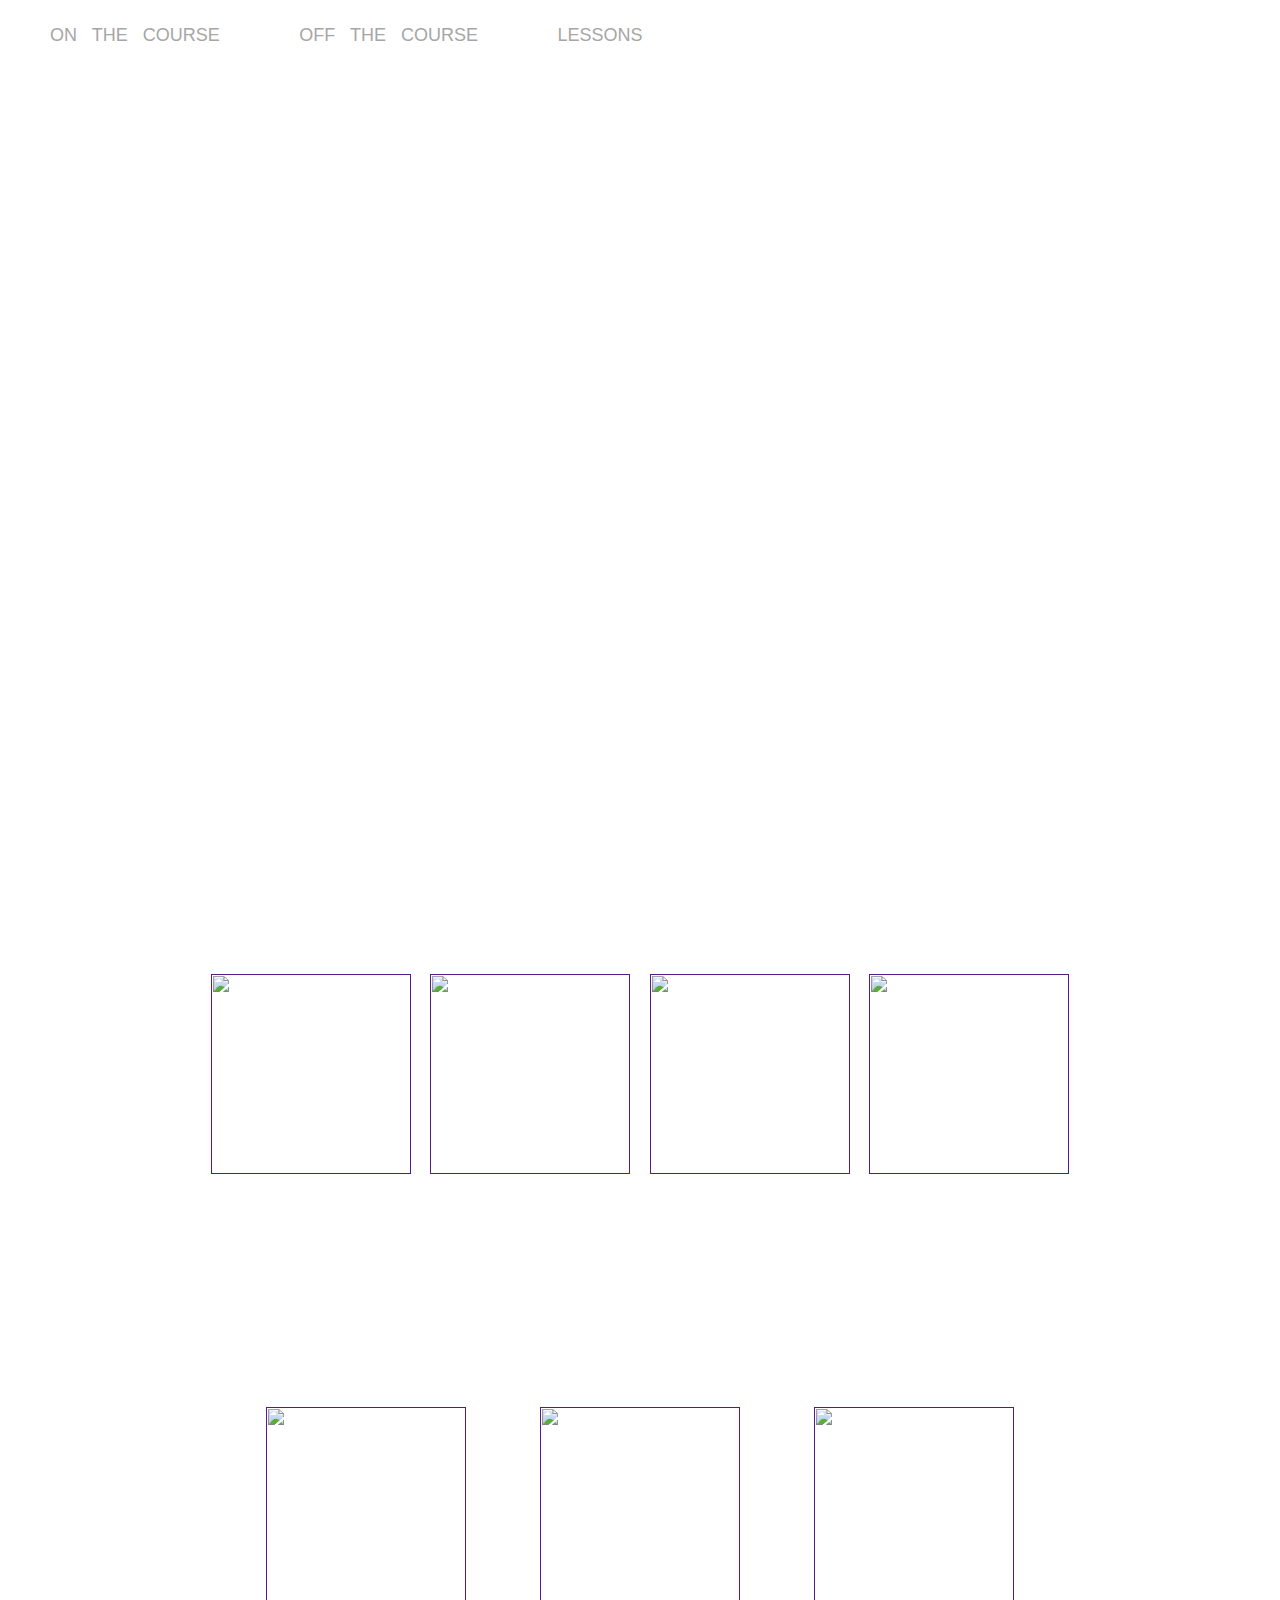
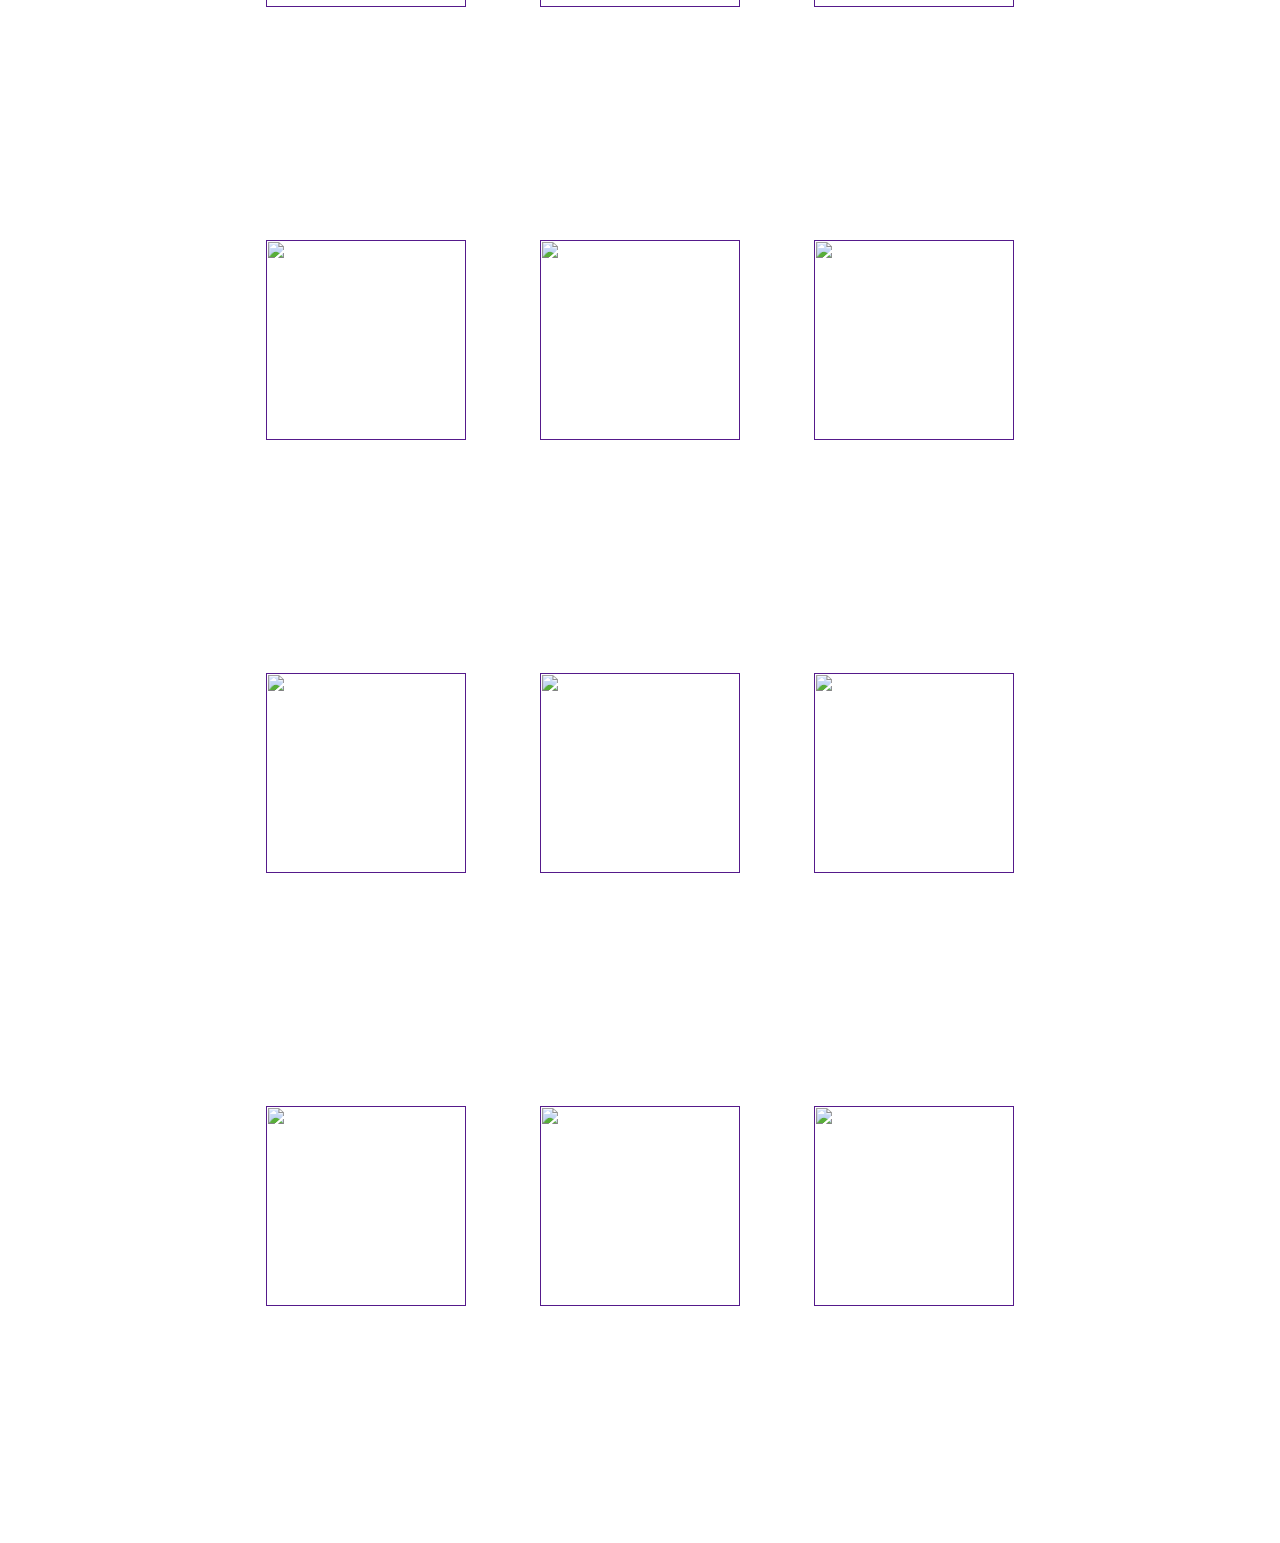
==== html/index.html @ a0223629 "tbc" ====
<!DOCTYPE html>
<html lang="en">
<head>
    <meta charset="UTF-8">
    <meta name="viewport" content="width=device-width, initial-scale=1.0">
    <title>Art From The Heart</title>
    <link rel="stylesheet" href="../styles/style.css">
    <link rel="preconnect" href="https://fonts.gstatic.com">
    <link href="https://fonts.googleapis.com/css2?family=Special+Elite&display=swap" rel="stylesheet">
    
</head>
<body>
    <!-- section for nav bar -->
    <div id="nav">
        <div id="navbar">
          <div class="nav-links">
          <a href="">ON THE COURSE</a>
          <a href="">OFF THE COURSE</a>
          <a href="">LESSONS</a>
        </div>
      </div>
    <!-- section for about kalin -->
    <div id="about">
        <h1>About Art from the Heart</h1>
        <p>Lorem ipsum dolor sit amet consectetur adipisicing elit. At aliquid excepturi suscipit obcaecati laborum laudantium corporis, 
            dolorem vel mollitia temporibus ipsa aut laboriosam, voluptatem reprehenderit illo facere eos blanditiis aspernatur? Lorem ipsum, 
            dolor sit amet consectetur adipisicing elit. Sint, consectetur. Illum distinctio dolorum quasi quos, voluptatum est obcaecati maxime nobis a 
            porro quibusdam dolor cum dolores aliquam sunt corrupti ea! Lorem ipsum, dolor sit amet consectetur adipisicing elit. Ab quasi nemo 
            excepturi inventore cupiditate hic. Distinctio, unde aut. Omnis, nisi. Dolorem quia reprehenderit porro officiis corporis consectetur 
            at tempora nisi. Lorem ipsum dolor sit amet consectetur adipisicing elit. Laudantium libero autem ea dolor inventore ullam similique eaque 
            cupiditate modi iure. Error dolore quasi autem nam? Porro temporibus dignissimos dolore aut!</p>
    </div>
    <!-- shop section, broken down into several divs. one for the new items, maybe one for sales, and then one for each kind she makes -->
    <div id="shop">
        <h1>Whats New!</h1>
        <div id="new">
            <a href="" target="_blank"><img src="../images/resin2.jpg" alt=""></a>
            <a href="" target="_blank"><img src="../images/shirt.jpg" alt=""></a>
            <a href="" target="_blank"><img src="../images/tape3.jpg" alt=""></a>
            <a href="" target="_blank"><img src="../images/succem.jpg" alt=""></a>
        </div>
        <!-- look into what other sections for the shop she needs -->
        <h1>Apparel</h1>
        <div id="apparel">
            <a href="" target="_blank"><img src="../images/shirt.jpg" alt=""></a>
            <a href="" target="_blank"><img src="../images/shirt2.jpg" alt=""></a>
            <a href="" target="_blank"><img src="../images/dress.jpg" alt=""></a>
        </div>
        <h1>Jewelry</h1>
        <div id="jewelry">
            <a href="" target="_blank"><img src="../images/resin1.png" alt=""></a>
            <a href="" target="_blank"><img src="../images/resin2.jpg" alt=""></a>
            <a href="" target="_blank"><img src="../images/resin3.png" alt=""></a>
        </div>
        <h1>Decor</h1>
        <div id="decor">
            <a href="" target="_blank"><img src="../images/tape.jpeg" alt=""></a>
            <a href="" target="_blank"><img src="../images/tape2.jpg" alt=""></a>
            <a href="" target="_blank"><img src="../images/tape3.jpg" alt=""></a>
        </div>
        <h1>Embroidery</h1>
        <div id="embroidery">
            <a href="" target="_blank"><img src="../images/gay.jpg" alt=""></a>
            <a href="" target="_blank"><img src="../images/beauty.jpg" alt=""></a>
            <a href="" target="_blank"><img src="../images/succem.jpg" alt=""></a>
        </div>
        
    </div>
    <!-- contact section with social media buttons -->
    <div id="contact">
        <h1>Contact</h1>
        <p>artfromtheheart@gmail.com</p>
    </div>
    
   
</body>
<script src="../js/index.js"></script>
</html>
---- styles/style.css ----
@media only screen and (max-width: 700px){
    img{
        width: 150px;
        height: 150px;
    }


} 
@media only screen and (min-width: 700px){
    
#about{
    margin: 10% 20%;
}
#about h1{
    margin-top: 25%;
}
#about p{
    margin-top: 5%;
}
img{
    width: 200px;
    height: 200px;
}
h1{
    margin-top: 10%;
}

#new,
#apparel,
#jewelry,
#decor,
#embroidery{
    display: flex;
    justify-content: space-evenly;
    margin: 5% 15% 10% 15%;
}
}
#body{
    margin: 0%;
}
#navbar{
    background-color: transparent;
    overflow: hidden;
    padding: 20px;
    display: flex;
    /* width: 100%; */
    z-index: 2;
}
#navbar a{
    color: #A6A6A6;
    font-family: 'Asap', sans-serif;
    font-size: 18px;
    text-decoration: none;
    margin: 0 25px;
    padding: 0px 5px;
    justify-content: right;
    align-items: right;
    text-align: center;
}


body{
    background-image: url(../images/finished2.png);
    background-repeat: no-repeat;
    background-size: 100% 100%;
    margin: 0;
    color: white;
    text-align: center;
    font-family: 'Courier New', Courier, monospace;
    word-spacing: 10px;
    line-height: 30px;
 }
 img:hover{
     transform: scale(1.5);
 }
 /*
#about{
    margin: 10% 20%;
}
#about h1{
    margin-top: 25%;
}
#about p{
    margin-top: 5%;
}

img{
    width: 200px;
    height: 200px;
}


h1{
    margin-top: 10%;
}

#new,
#apparel,
#jewelry,
#decor,
#embroidery{
    display: flex;
    justify-content: space-evenly;
    margin: 5% 15% 10% 15%;
} */
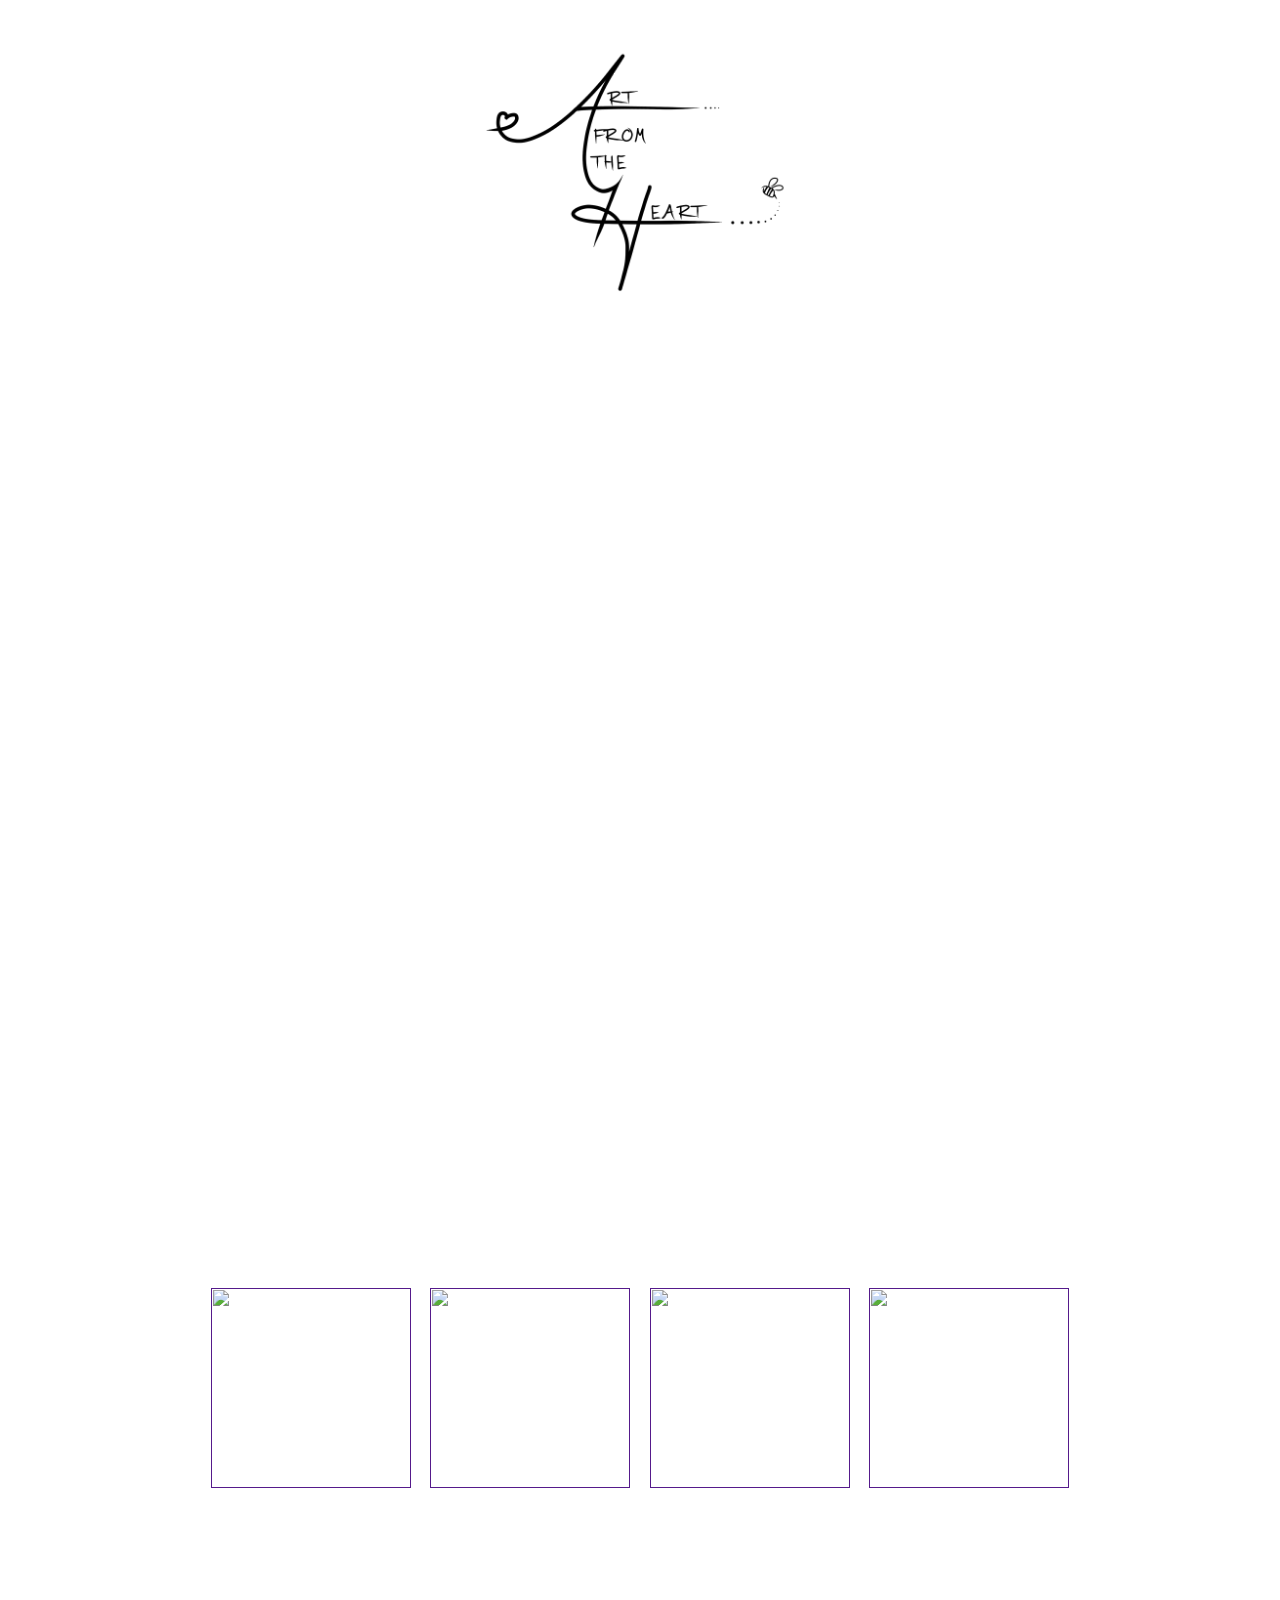
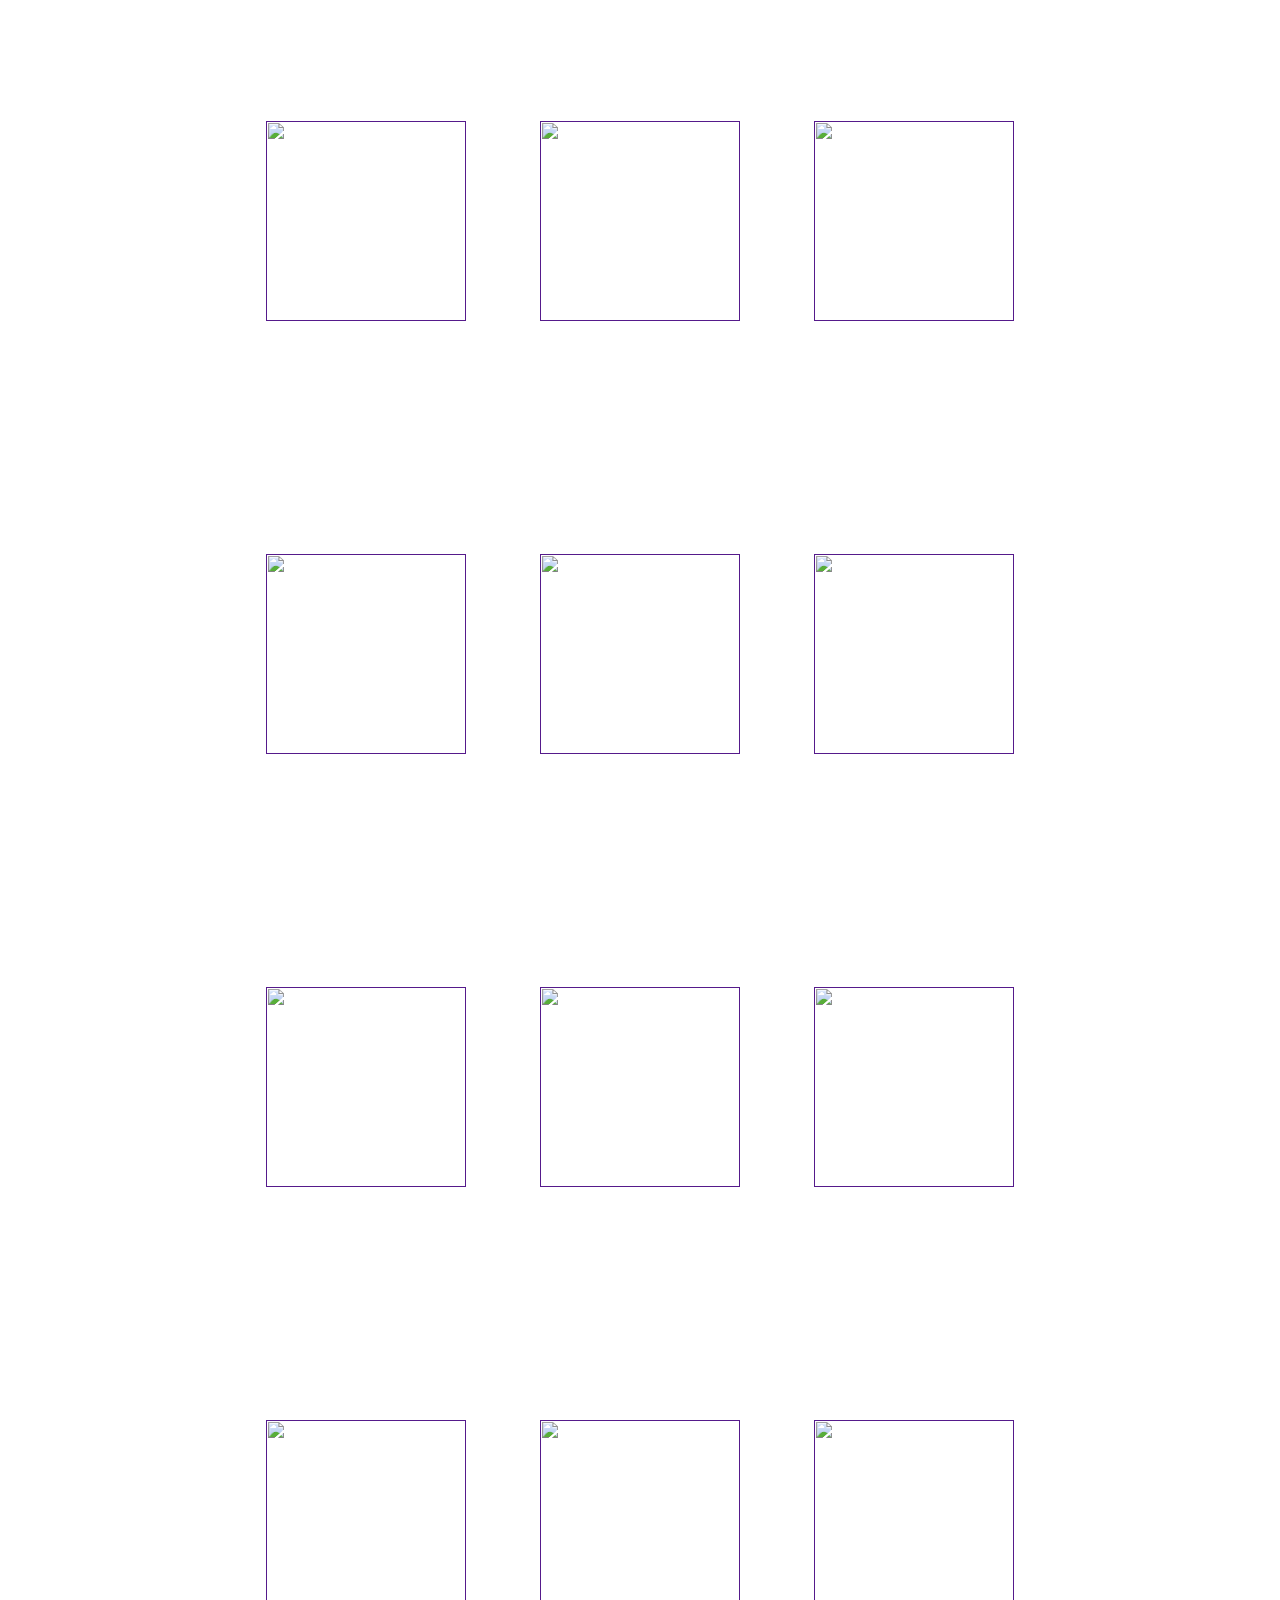
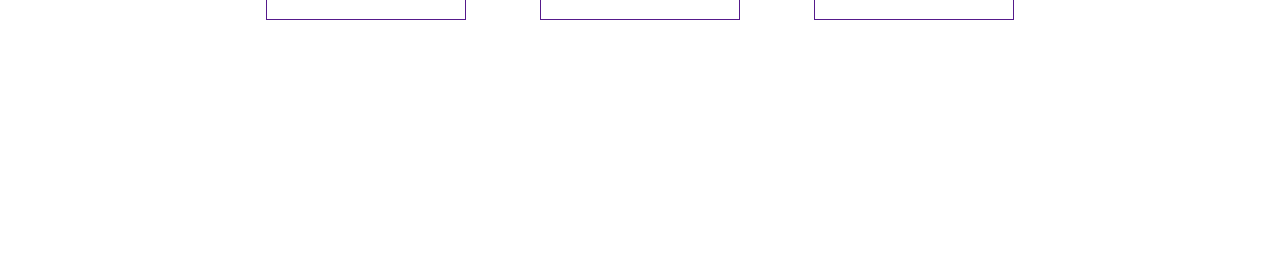
==== commit 13948915: "just messin around" ====
--- a/html/index.html
+++ b/html/index.html
@@ -10,15 +10,21 @@
     
 </head>
 <body>
-    <!-- section for nav bar -->
+    
+    <div id="body">
+        <img src="../images/logo.png" alt="Logo" id="logo">
+        <!-- section for nav bar -->
     <div id="nav">
         <div id="navbar">
           <div class="nav-links">
-          <a href="">ON THE COURSE</a>
-          <a href="">OFF THE COURSE</a>
-          <a href="">LESSONS</a>
+          <a href="#new">What's New</a>
+          <a href="#apparel">Apparel</a>
+          <a href="#jewelry">Jewelry</a>
+          <a href="#decor">Decor</a>
+          <a href="#embroidery">Embroidery</a>
         </div>
       </div>
+      
     <!-- section for about kalin -->
     <div id="about">
         <h1>About Art from the Heart</h1>
@@ -32,37 +38,48 @@
     </div>
     <!-- shop section, broken down into several divs. one for the new items, maybe one for sales, and then one for each kind she makes -->
     <div id="shop">
+        <div id="new">
         <h1>Whats New!</h1>
-        <div id="new">
+        <div id="new2">
             <a href="" target="_blank"><img src="../images/resin2.jpg" alt=""></a>
             <a href="" target="_blank"><img src="../images/shirt.jpg" alt=""></a>
             <a href="" target="_blank"><img src="../images/tape3.jpg" alt=""></a>
             <a href="" target="_blank"><img src="../images/succem.jpg" alt=""></a>
         </div>
+        </div>
         <!-- look into what other sections for the shop she needs -->
+        <div id="apparel">
         <h1>Apparel</h1>
-        <div id="apparel">
+        <div id="apparel2">
             <a href="" target="_blank"><img src="../images/shirt.jpg" alt=""></a>
             <a href="" target="_blank"><img src="../images/shirt2.jpg" alt=""></a>
             <a href="" target="_blank"><img src="../images/dress.jpg" alt=""></a>
         </div>
+        </div>
+        <div id="jewelry">
         <h1>Jewelry</h1>
-        <div id="jewelry">
+        <div id="jewelry2">
             <a href="" target="_blank"><img src="../images/resin1.png" alt=""></a>
             <a href="" target="_blank"><img src="../images/resin2.jpg" alt=""></a>
             <a href="" target="_blank"><img src="../images/resin3.png" alt=""></a>
         </div>
+        </div>
+        <div id="decor">
         <h1>Decor</h1>
-        <div id="decor">
+        <div id="decor2">
             <a href="" target="_blank"><img src="../images/tape.jpeg" alt=""></a>
             <a href="" target="_blank"><img src="../images/tape2.jpg" alt=""></a>
             <a href="" target="_blank"><img src="../images/tape3.jpg" alt=""></a>
         </div>
+        </div>
+    
+        <div id="embroidery">
         <h1>Embroidery</h1>
-        <div id="embroidery">
+        <div id="embroidery2">
             <a href="" target="_blank"><img src="../images/gay.jpg" alt=""></a>
             <a href="" target="_blank"><img src="../images/beauty.jpg" alt=""></a>
             <a href="" target="_blank"><img src="../images/succem.jpg" alt=""></a>
+        </div>
         </div>
         
     </div>
@@ -71,7 +88,7 @@
         <h1>Contact</h1>
         <p>artfromtheheart@gmail.com</p>
     </div>
-    
+    </div>
    
 </body>
 <script src="../js/index.js"></script>
--- a/styles/style.css
+++ b/styles/style.css
@@ -26,18 +26,31 @@
     margin-top: 10%;
 }
 
-#new,
-#apparel,
-#jewelry,
-#decor,
-#embroidery{
+#new2,
+#apparel2,
+#jewelry2,
+#decor2,
+#embroidery2{
     display: flex;
     justify-content: space-evenly;
     margin: 5% 15% 10% 15%;
 }
 }
+body {
+    margin: 0%;
+}
+
 #body{
     margin: 0%;
+    
+}
+#logo{
+    transform: none;
+    margin: auto;
+    width: 500px;
+    height: auto;
+   
+
 }
 #navbar{
     background-color: transparent;
@@ -46,9 +59,12 @@
     display: flex;
     /* width: 100%; */
     z-index: 2;
+    position: fixed;
+    top: 0;
+    right: 0;
 }
 #navbar a{
-    color: #A6A6A6;
+    color: white;
     font-family: 'Asap', sans-serif;
     font-size: 18px;
     text-decoration: none;
@@ -58,9 +74,18 @@
     align-items: right;
     text-align: center;
 }
+.nav-links{
+    padding-left: 100px;   
+    margin-left: 50px;
+    width: 85%;
+    margin-top: 5%;
+    justify-content: center;
+    align-items: center;
+    text-align: right;
+}
 
 
-body{
+#body{
     background-image: url(../images/finished2.png);
     background-repeat: no-repeat;
     background-size: 100% 100%;
